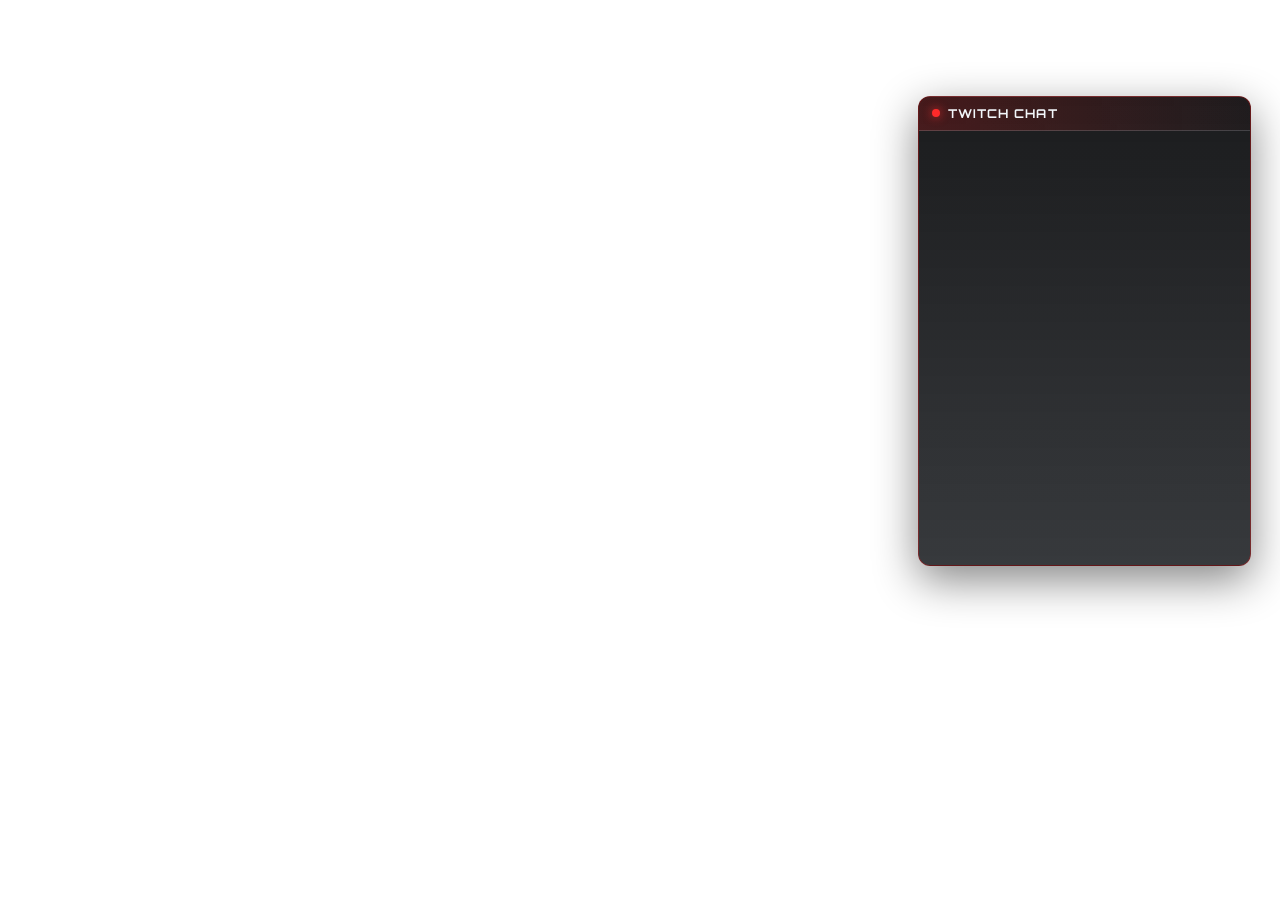
==== scenes/chat-box/index.html @ 000590d3 "feat(chat-box): add shared Twitch chat overlay and wire live config" ====
<!doctype html>
<html lang="fr">
  <head>
    <meta charset="UTF-8" />
    <meta name="viewport" content="width=device-width, initial-scale=1.0" />
    <title>OBS Shared - Twitch Chat Box</title>
    <link rel="preconnect" href="https://fonts.googleapis.com" />
    <link rel="preconnect" href="https://fonts.gstatic.com" crossorigin />
    <link
      href="https://fonts.googleapis.com/css2?family=Orbitron:wght@500;700;800&family=Rajdhani:wght@500;600;700&display=swap"
      rel="stylesheet"
    />
    <link rel="stylesheet" href="./styles.css" />
  </head>
  <body>
    <main class="chat-scene" aria-label="Chat box Twitch">
      <aside class="chat-box" id="chatBox" aria-label="Chat en direct">
        <header class="chat-box__header">
          <span class="chat-box__dot" aria-hidden="true"></span>
          <span class="chat-box__title" id="chatTitle">TWITCH CHAT</span>
        </header>

        <ul class="chat-box__list" id="chatMessages" aria-live="polite"></ul>

        <iframe
          class="chat-box__embed"
          id="chatEmbed"
          title="Twitch chat"
          loading="lazy"
          referrerpolicy="no-referrer"
        ></iframe>
      </aside>
    </main>

    <script src="../live-config.js" defer></script>
    <script src="./script.js" defer></script>
  </body>
</html>
---- scenes/chat-box/styles.css ----
:root {
  --bg-dark: rgba(7, 9, 13, 0.86);
  --line-soft: rgba(206, 214, 226, 0.2);
  --text-main: #f3f7fb;
  --accent-red: #ed1212;
  --chat-offset-top: clamp(6rem, 6vh, 12rem);
}

* {
  box-sizing: border-box;
}

html,
body {
  margin: 0;
  width: 100%;
  height: 100%;
  overflow: hidden;
  background: transparent;
  font-family: "Rajdhani", "Segoe UI", sans-serif;
}

.chat-scene {
  position: relative;
  width: 100vw;
  height: 100vh;
  background: transparent;
}

.chat-box {
  position: absolute;
  right: clamp(0.9rem, 2.3vw, 2.2rem);
  top: var(--chat-offset-top);
  width: min(26vw, 490px);
  min-width: 280px;
  height: min(54vh, 470px);
  border: 1px solid rgba(237, 18, 18, 0.35);
  border-radius: 12px;
  background:
    linear-gradient(180deg, rgba(2, 3, 5, 0.9), rgba(5, 8, 12, 0.8)),
    repeating-linear-gradient(
      135deg,
      rgba(255, 255, 255, 0.015) 0,
      rgba(255, 255, 255, 0.015) 6px,
      transparent 6px,
      transparent 14px
    );
  box-shadow: 0 14px 44px rgba(0, 0, 0, 0.48);
  backdrop-filter: blur(3px);
  display: flex;
  flex-direction: column;
  overflow: hidden;
}

.chat-box__header {
  display: flex;
  align-items: center;
  gap: 0.5rem;
  padding: 0.55rem 0.8rem;
  border-bottom: 1px solid var(--line-soft);
  background: linear-gradient(90deg, rgba(237, 18, 18, 0.2), rgba(237, 18, 18, 0.02));
}

.chat-box__dot {
  width: 8px;
  height: 8px;
  border-radius: 999px;
  background: #ff2a2a;
  box-shadow: 0 0 10px rgba(255, 42, 42, 0.8);
  animation: pulseLive 1.4s ease-in-out infinite;
}

.chat-box__title {
  color: var(--text-main);
  font-family: "Orbitron", "Rajdhani", sans-serif;
  font-size: clamp(0.75rem, 0.95vw, 0.98rem);
  font-weight: 700;
  letter-spacing: 0.09em;
  text-transform: uppercase;
}

.chat-box__list {
  margin: 0;
  padding: 0.55rem 0.8rem 0.7rem;
  list-style: none;
  display: flex;
  flex-direction: column;
  gap: 0.42rem;
  overflow: hidden;
}

.chat-box__embed {
  width: 100%;
  height: 100%;
  min-height: 210px;
  border: 0;
  background: transparent;
  display: none;
}

.chat-line {
  font-size: clamp(0.78rem, 1vw, 1.02rem);
  line-height: 1.2;
  color: var(--text-main);
  text-shadow: 0 1px 3px rgba(0, 0, 0, 0.4);
  white-space: nowrap;
  overflow: hidden;
  text-overflow: ellipsis;
}

.chat-line__author {
  color: var(--accent-red);
  font-weight: 700;
  margin-right: 0.3rem;
}

.chat-line__text {
  color: #d7e0ea;
  font-weight: 500;
}

.chat-line--enter {
  animation: chatLineEnter 320ms ease-out;
}

@keyframes pulseLive {
  0%,
  100% {
    transform: scale(1);
    opacity: 1;
  }
  50% {
    transform: scale(0.74);
    opacity: 0.65;
  }
}

@keyframes chatLineEnter {
  from {
    opacity: 0;
    transform: translateY(5px);
  }
  to {
    opacity: 1;
    transform: translateY(0);
  }
}

@media (max-width: 1120px) {
  .chat-box {
    right: 0.55rem;
    left: 0.55rem;
    top: 4rem;
    width: auto;
    min-width: 0;
    height: min(42vh, 300px);
  }
}
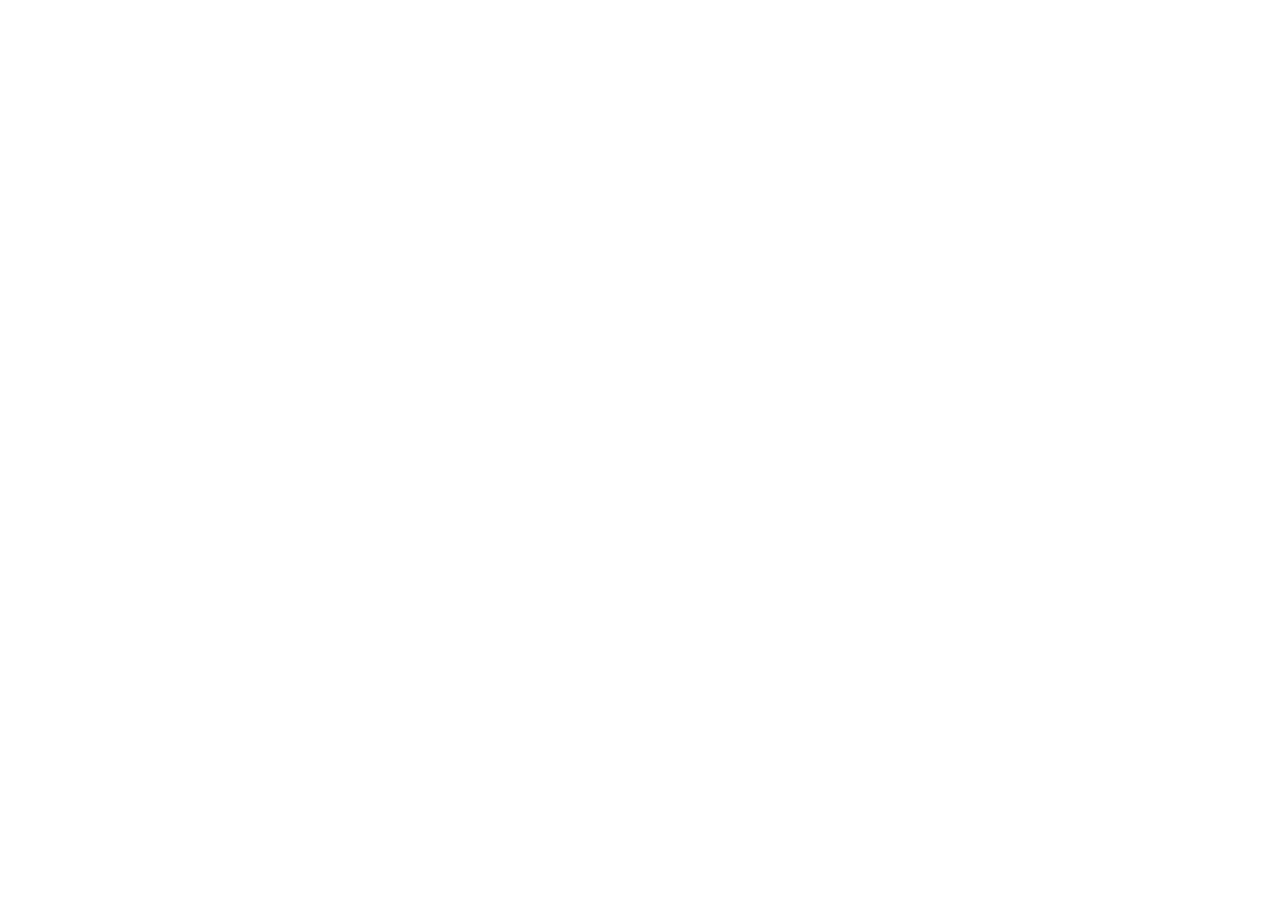
==== commit cb6c55b3: "26S03 Le Mans" ====
--- a/scenes/chat-box/index.html
+++ b/scenes/chat-box/index.html
@@ -26,8 +26,8 @@
           class="chat-box__embed"
           id="chatEmbed"
           title="Twitch chat"
-          loading="lazy"
-          referrerpolicy="no-referrer"
+          loading="eager"
+          referrerpolicy="strict-origin-when-cross-origin"
         ></iframe>
       </aside>
     </main>
